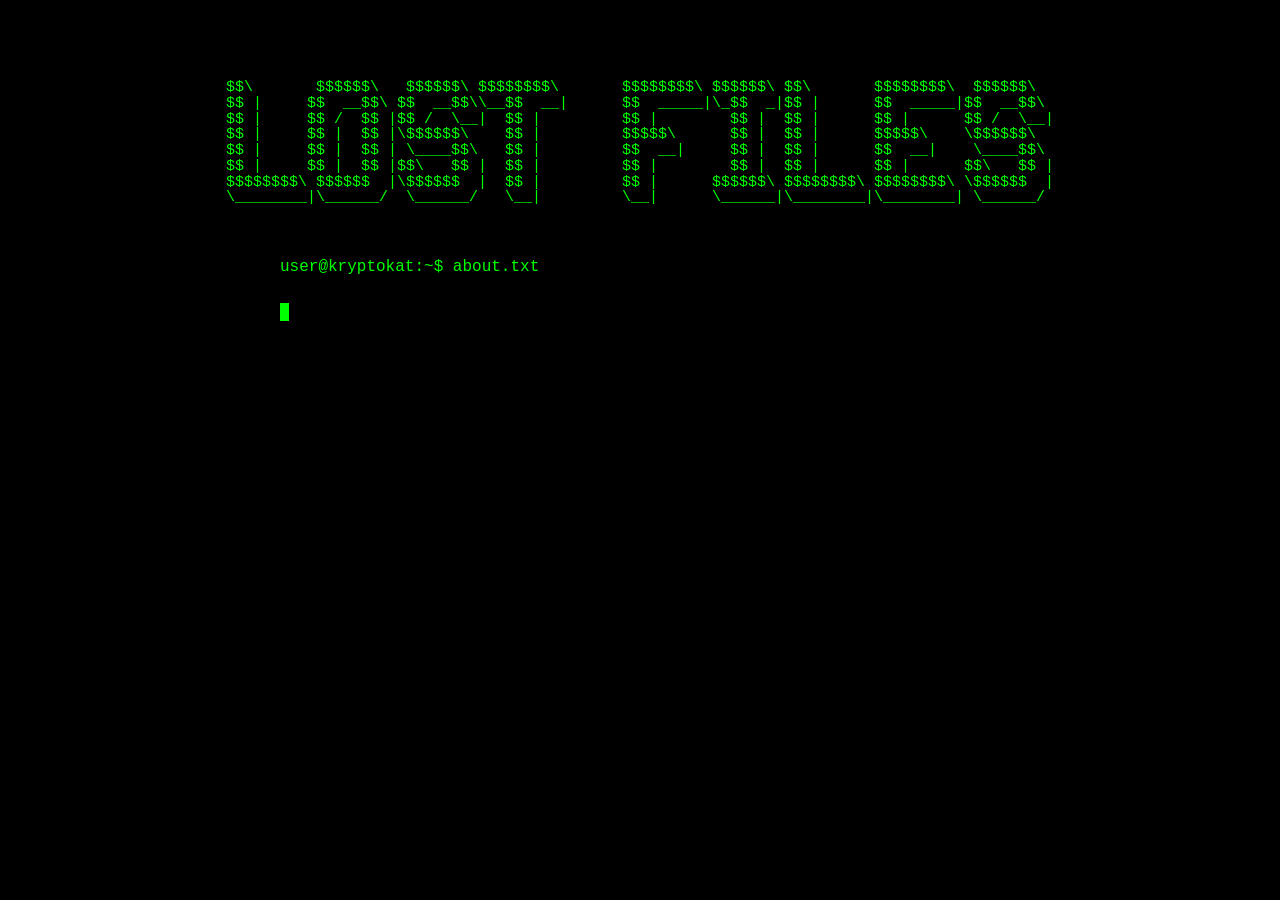
==== about.html @ 599102bd "uploading the first files" ====
<!DOCTYPE html>
<html lang="he" dir="rtl">
<head>
  <meta charset="UTF-8">
  <meta name="viewport" content="width=device-width, initial-scale=1.0">
  <title>L O S T - F I L E S | About</title>
  <link href="/style.css" rel="stylesheet" type="text/css" media="all">
  
  <style>
    .ascii {
      font-family: "Courier New", Courier, monospace;
      font-size: 15px;
      line-height: 1.05;
      white-space: pre;
      text-align: left;
      margin: 30px auto;
      color: #00ff00;
      background: #000000;
      display: block;
      width: fit-content;
      padding: 20px 25px;
      direction: ltr;
      unicode-bidi: bidi-override;
      max-width: 100%;
      overflow-x: hidden;
    }

    .terminal-output {
      direction: ltr;
      text-align: left;
      margin: 25px auto;
      max-width: 720px;
      padding: 0 20px;
      font-family: "Courier New", Courier, monospace;
      color: #00ff00;
    }

    .cursor {
      display: inline-block;
      background-color: #00ff00;
      width: 9px;
      height: 18px;
      vertical-align: middle;
      animation: blink 0.6s step-end infinite;
    }

    @keyframes blink {
      50% { opacity: 0; }
    }

    @media (max-width: 768px) {
      body { padding: 10px 8px; }
      .ascii { font-size: 6.5px; padding: 12px 8px; margin: 20px auto; }
      .terminal-output { padding: 0 12px; font-size: 15px; }
      .cursor { width: 7px; height: 15px; }
    }
  </style>
</head>
<body>

<pre class="ascii">
$$\       $$$$$$\   $$$$$$\ $$$$$$$$\       $$$$$$$$\ $$$$$$\ $$\       $$$$$$$$\  $$$$$$\  
$$ |     $$  __$$\ $$  __$$\\__$$  __|      $$  _____|\_$$  _|$$ |      $$  _____|$$  __$$\ 
$$ |     $$ /  $$ |$$ /  \__|  $$ |         $$ |        $$ |  $$ |      $$ |      $$ /  \__|
$$ |     $$ |  $$ |\$$$$$$\    $$ |         $$$$$\      $$ |  $$ |      $$$$$\    \$$$$$$\  
$$ |     $$ |  $$ | \____$$\   $$ |         $$  __|     $$ |  $$ |      $$  __|    \____$$\ 
$$ |     $$ |  $$ |$$\   $$ |  $$ |         $$ |        $$ |  $$ |      $$ |      $$\   $$ |
$$$$$$$$\ $$$$$$  |\$$$$$$  |  $$ |         $$ |      $$$$$$\ $$$$$$$$\ $$$$$$$$\ \$$$$$$  |
\________|\______/  \______/   \__|         \__|      \______|\________|\________| \______/ 
</pre>

<div class="terminal-output">
  <span id="typing-text"></span><span class="cursor"> </span>
</div>

<script>
const lines = [
  "user@kryptokat:~$ about.txt",
  "",
  "hello, I'm kk™.",
  "",
  "creative direction & visual producer.",
  "",
  "i specialize in:",
  "- creative direction & branding",
  "- marketing content creation",
  "- illustration, character design & worldbuilding",
  "- 3D (a bit)",
  "- web development & programming",
  "- general graphic design",
  "- hybrid creative workflows (AI + traditional media)",
  "",
  "currently lost in the files.",
  "",
  "<a href='/index.html' class='menu-item'>&gt; back to main terminal</a>"
];

const typingText = document.getElementById('typing-text');
let fullText = "";
let lineIndex = 0;
let charIndex = 0;
let isSkipped = false;

// ====================== SKIP ANIMATION ======================
function skipAnimation() {
  if (isSkipped) return;
  isSkipped = true;

  fullText = lines.join('\n');
  typingText.innerHTML = fullText.replace(/\n/g, '<br>');
  document.querySelector('.cursor').style.display = 'none';
}

function type() {
  if (isSkipped) return;

  if (lineIndex < lines.length) {
    const currentLine = lines[lineIndex];

    if (charIndex < currentLine.length) {
      fullText += currentLine.charAt(charIndex);
      charIndex++;
    } else {
      fullText += "\n";
      lineIndex++;
      charIndex = 0;
    }
    
    typingText.innerHTML = fullText.replace(/\n/g, '<br>');
    setTimeout(type, charIndex === 0 ? 400 : 20);
  }
}

// Event Listeners - לחיצה על המסך או Enter/Space מדלגים
document.addEventListener('click', skipAnimation);
document.addEventListener('keydown', (e) => {
  if (e.key === " " || e.key === "Enter") skipAnimation();
});

type();   // התחלת האנימציה
</script>

</body>
</html>
---- style.css ----
/* ====================== 
   בסיס - טרמינל 
   ====================== */
body {
  background-color: #000000;
  color: #00ff00;
  font-family: "Courier New", Courier, monospace;
  font-size: 16px;
  line-height: 1.4;
  margin: 0;
  padding: 30px 20px;
  overflow-x: hidden;
}

pre, .ascii {
  font-family: "Courier New", Courier, monospace;
  font-size: 13px;
  line-height: 1.05;
  white-space: pre;
  color: #00ff00;
  background: #000000;
  padding: 25px 30px;
  margin: 40px auto;
  width: fit-content;
  display: block;
  direction: ltr;
  unicode-bidi: bidi-override;
  max-width: 100%;
  overflow-x: hidden;
}

/* ====================== 
   טקסט טרמינל 
   ====================== */
.terminal-output {
  direction: ltr;
  text-align: left;
  margin: 30px auto;
  max-width: 720px;
  padding-left: 20px;
}

/* ====================== 
   תפריט 
   ====================== */
.menu {
  margin: 15px 0 25px 0;
  display: flex;
  flex-direction: column;
  gap: 6px;
}

.menu-item {
  display: block;
  padding: 8px 14px;
  color: #00ff00 !important;
  text-decoration: none;
  font-family: "Courier New", Courier, monospace;
  transition: all 0.25s ease;
  border: 1px solid transparent;
  width: fit-content;
}

.menu-item:hover,
.menu-item:active {
  background-color: #00ff00 !important;
  color: #000000 !important;
  border-color: #00ff00;
  transform: translateX(10px);
}

/* ====================== 
   RESPONSIVE - מובייל 
   ====================== */
@media (max-width: 768px) {
  body {
    padding: 10px 8px;
  }
  
  .ascii, pre {
    font-size: 8px;
    padding: 12px 8px;
    margin: 20px auto;
  }

  .terminal-output {
    padding-left: 12px;
    font-size: 15px;
  }
}

/* ====================== 
   כיבוי גלילה אופקית 
   ====================== */
html, body {
  overflow-x: hidden !important;
  max-width: 100% !important;
}
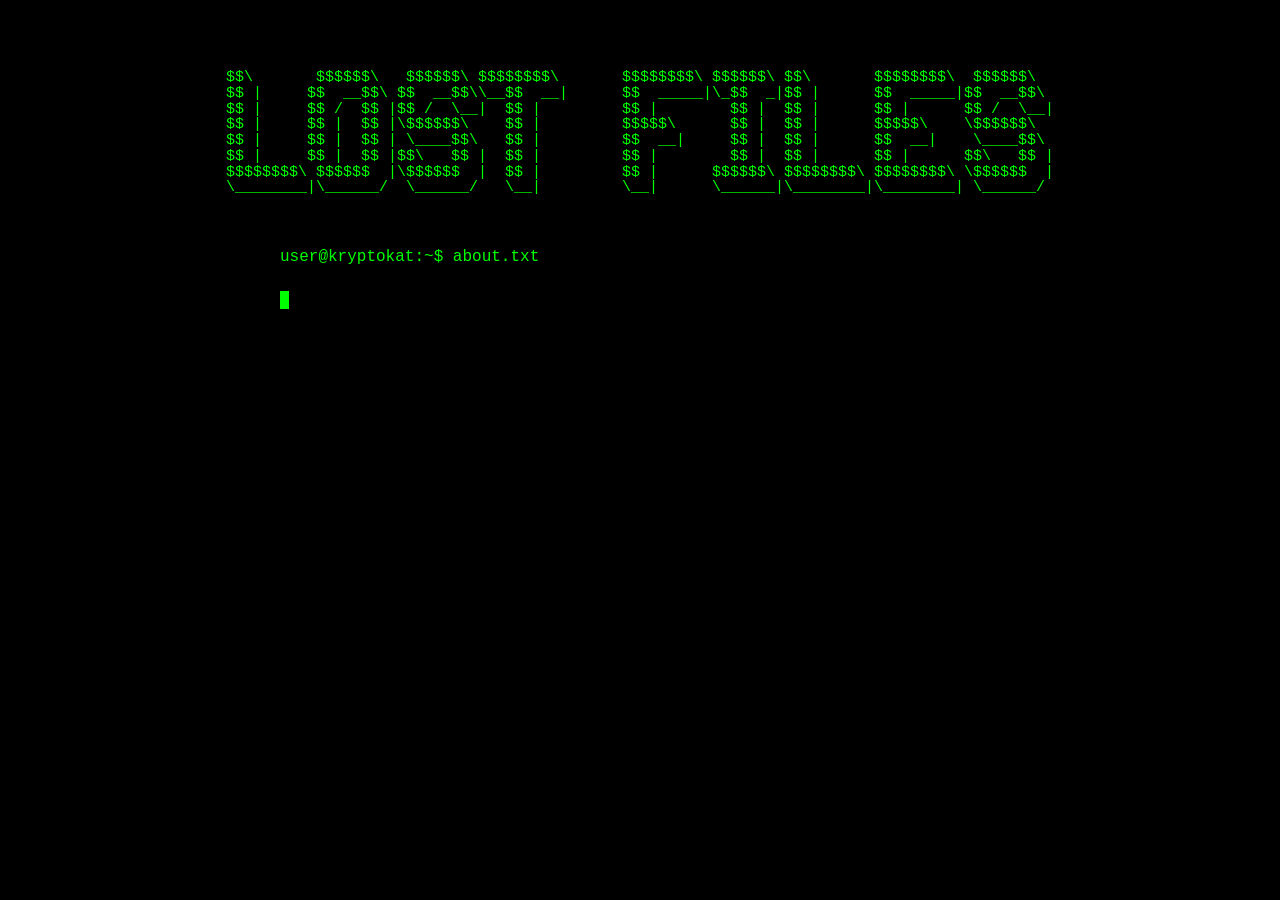
==== commit 68de2f29: "Fix stylesheet link and enhance menu item styles Updated stylesheet link to remove leading slash and" ====
--- a/about.html
+++ b/about.html
@@ -1,12 +1,20 @@
-<!DOCTYPE html>
-<html lang="he" dir="rtl">
 <head>
   <meta charset="UTF-8">
   <meta name="viewport" content="width=device-width, initial-scale=1.0">
   <title>L O S T - F I L E S | About</title>
-  <link href="/style.css" rel="stylesheet" type="text/css" media="all">
+  
+  <!-- תיקון חשוב: ללא קו נטוי בהתחלה -->
+  <link href="style.css" rel="stylesheet" type="text/css" media="all">
   
   <style>
+    body {
+      background: #000000;
+      color: #00ff00;
+      margin: 0;
+      padding: 20px 0;
+      font-family: "Courier New", Courier, monospace;
+    }
+
     .ascii {
       font-family: "Courier New", Courier, monospace;
       font-size: 15px;
@@ -46,6 +54,16 @@
 
     @keyframes blink {
       50% { opacity: 0; }
+    }
+
+    .menu-item {
+      color: #00ff00;
+      text-decoration: none;
+    }
+
+    .menu-item:hover {
+      color: #ffffff;
+      text-decoration: underline;
     }
 
     @media (max-width: 768px) {
@@ -141,4 +159,4 @@
 </script>
 
 </body>
-</html>+</html>
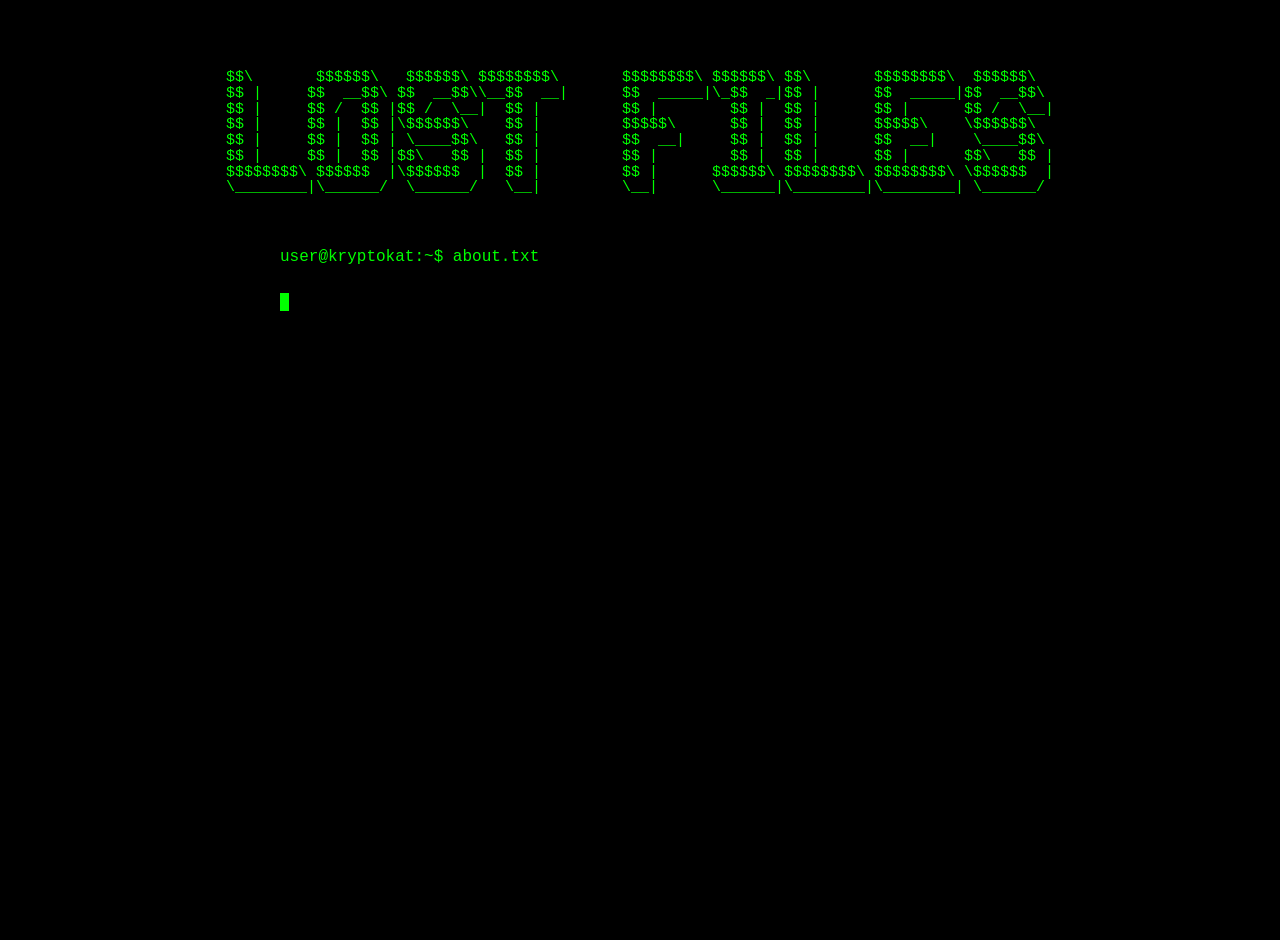
==== commit 765d5274: "Update comments and styling in about.html" ====
--- a/about.html
+++ b/about.html
@@ -1,9 +1,11 @@
+<!DOCTYPE html>
+<html lang="he" dir="rtl">
 <head>
   <meta charset="UTF-8">
   <meta name="viewport" content="width=device-width, initial-scale=1.0">
   <title>L O S T - F I L E S | About</title>
   
-  <!-- תיקון חשוב: ללא קו נטוי בהתחלה -->
+  <!-- חשוב: ללא / בתחילת השם -->
   <link href="style.css" rel="stylesheet" type="text/css" media="all">
   
   <style>
@@ -12,7 +14,7 @@
       color: #00ff00;
       margin: 0;
       padding: 20px 0;
-      font-family: "Courier New", Courier, monospace;
+      min-height: 100vh;
     }
 
     .ascii {
@@ -63,14 +65,25 @@
 
     .menu-item:hover {
       color: #ffffff;
+      background-color: rgba(0, 255, 0, 0.1);
       text-decoration: underline;
     }
 
     @media (max-width: 768px) {
       body { padding: 10px 8px; }
-      .ascii { font-size: 6.5px; padding: 12px 8px; margin: 20px auto; }
-      .terminal-output { padding: 0 12px; font-size: 15px; }
-      .cursor { width: 7px; height: 15px; }
+      .ascii { 
+        font-size: 6.5px; 
+        padding: 12px 8px; 
+        margin: 20px auto; 
+      }
+      .terminal-output { 
+        padding: 0 12px; 
+        font-size: 15px; 
+      }
+      .cursor { 
+        width: 7px; 
+        height: 15px; 
+      }
     }
   </style>
 </head>
@@ -110,7 +123,7 @@
   "",
   "currently lost in the files.",
   "",
-  "<a href='/index.html' class='menu-item'>&gt; back to main terminal</a>"
+  "<a href='index.html' class='menu-item'>&gt; back to main terminal</a>"
 ];
 
 const typingText = document.getElementById('typing-text');
@@ -149,13 +162,13 @@
   }
 }
 
-// Event Listeners - לחיצה על המסך או Enter/Space מדלגים
+// Event Listeners
 document.addEventListener('click', skipAnimation);
 document.addEventListener('keydown', (e) => {
   if (e.key === " " || e.key === "Enter") skipAnimation();
 });
 
-type();   // התחלת האנימציה
+type();
 </script>
 
 </body>
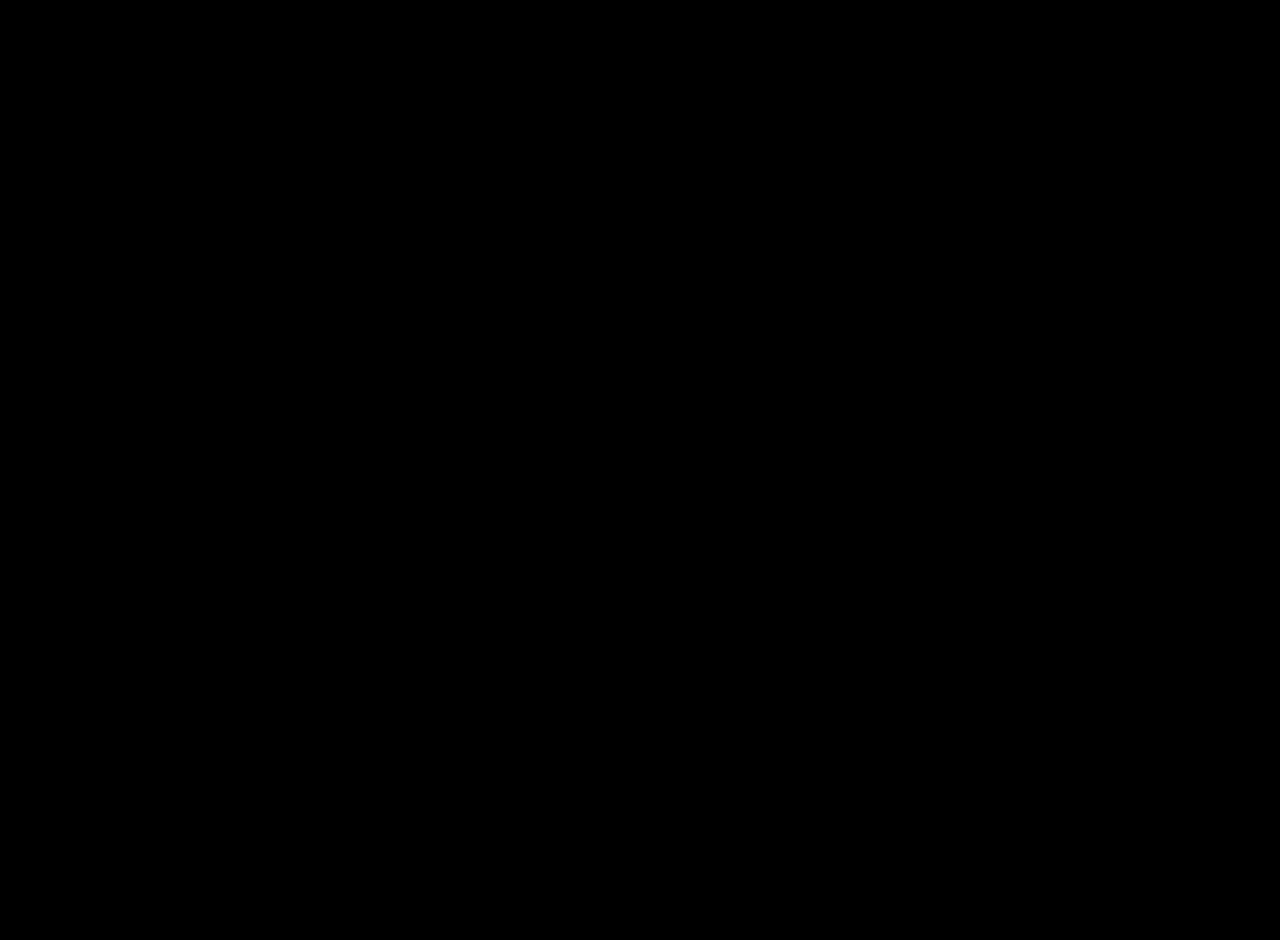
==== commit 148a6329: "Clean up about.html by removing commented code Removed unused HTML elements and JavaScript code for " ====
--- a/about.html
+++ b/about.html
@@ -5,7 +5,6 @@
   <meta name="viewport" content="width=device-width, initial-scale=1.0">
   <title>L O S T - F I L E S | About</title>
   
-  <!-- חשוב: ללא / בתחילת השם -->
   <link href="style.css" rel="stylesheet" type="text/css" media="all">
   
   <style>
@@ -58,17 +57,6 @@
       50% { opacity: 0; }
     }
 
-    .menu-item {
-      color: #00ff00;
-      text-decoration: none;
-    }
-
-    .menu-item:hover {
-      color: #ffffff;
-      background-color: rgba(0, 255, 0, 0.1);
-      text-decoration: underline;
-    }
-
     @media (max-width: 768px) {
       body { padding: 10px 8px; }
       .ascii { 
@@ -77,99 +65,4 @@
         margin: 20px auto; 
       }
       .terminal-output { 
-        padding: 0 12px; 
-        font-size: 15px; 
-      }
-      .cursor { 
-        width: 7px; 
-        height: 15px; 
-      }
-    }
-  </style>
-</head>
-<body>
-
-<pre class="ascii">
-$$\       $$$$$$\   $$$$$$\ $$$$$$$$\       $$$$$$$$\ $$$$$$\ $$\       $$$$$$$$\  $$$$$$\  
-$$ |     $$  __$$\ $$  __$$\\__$$  __|      $$  _____|\_$$  _|$$ |      $$  _____|$$  __$$\ 
-$$ |     $$ /  $$ |$$ /  \__|  $$ |         $$ |        $$ |  $$ |      $$ |      $$ /  \__|
-$$ |     $$ |  $$ |\$$$$$$\    $$ |         $$$$$\      $$ |  $$ |      $$$$$\    \$$$$$$\  
-$$ |     $$ |  $$ | \____$$\   $$ |         $$  __|     $$ |  $$ |      $$  __|    \____$$\ 
-$$ |     $$ |  $$ |$$\   $$ |  $$ |         $$ |        $$ |  $$ |      $$ |      $$\   $$ |
-$$$$$$$$\ $$$$$$  |\$$$$$$  |  $$ |         $$ |      $$$$$$\ $$$$$$$$\ $$$$$$$$\ \$$$$$$  |
-\________|\______/  \______/   \__|         \__|      \______|\________|\________| \______/ 
-</pre>
-
-<div class="terminal-output">
-  <span id="typing-text"></span><span class="cursor"> </span>
-</div>
-
-<script>
-const lines = [
-  "user@kryptokat:~$ about.txt",
-  "",
-  "hello, I'm kk™.",
-  "",
-  "creative direction & visual producer.",
-  "",
-  "i specialize in:",
-  "- creative direction & branding",
-  "- marketing content creation",
-  "- illustration, character design & worldbuilding",
-  "- 3D (a bit)",
-  "- web development & programming",
-  "- general graphic design",
-  "- hybrid creative workflows (AI + traditional media)",
-  "",
-  "currently lost in the files.",
-  "",
-  "<a href='index.html' class='menu-item'>&gt; back to main terminal</a>"
-];
-
-const typingText = document.getElementById('typing-text');
-let fullText = "";
-let lineIndex = 0;
-let charIndex = 0;
-let isSkipped = false;
-
-// ====================== SKIP ANIMATION ======================
-function skipAnimation() {
-  if (isSkipped) return;
-  isSkipped = true;
-
-  fullText = lines.join('\n');
-  typingText.innerHTML = fullText.replace(/\n/g, '<br>');
-  document.querySelector('.cursor').style.display = 'none';
-}
-
-function type() {
-  if (isSkipped) return;
-
-  if (lineIndex < lines.length) {
-    const currentLine = lines[lineIndex];
-
-    if (charIndex < currentLine.length) {
-      fullText += currentLine.charAt(charIndex);
-      charIndex++;
-    } else {
-      fullText += "\n";
-      lineIndex++;
-      charIndex = 0;
-    }
-    
-    typingText.innerHTML = fullText.replace(/\n/g, '<br>');
-    setTimeout(type, charIndex === 0 ? 400 : 20);
-  }
-}
-
-// Event Listeners
-document.addEventListener('click', skipAnimation);
-document.addEventListener('keydown', (e) => {
-  if (e.key === " " || e.key === "Enter") skipAnimation();
-});
-
-type();
-</script>
-
-</body>
-</html>
+        padding: 0 12px
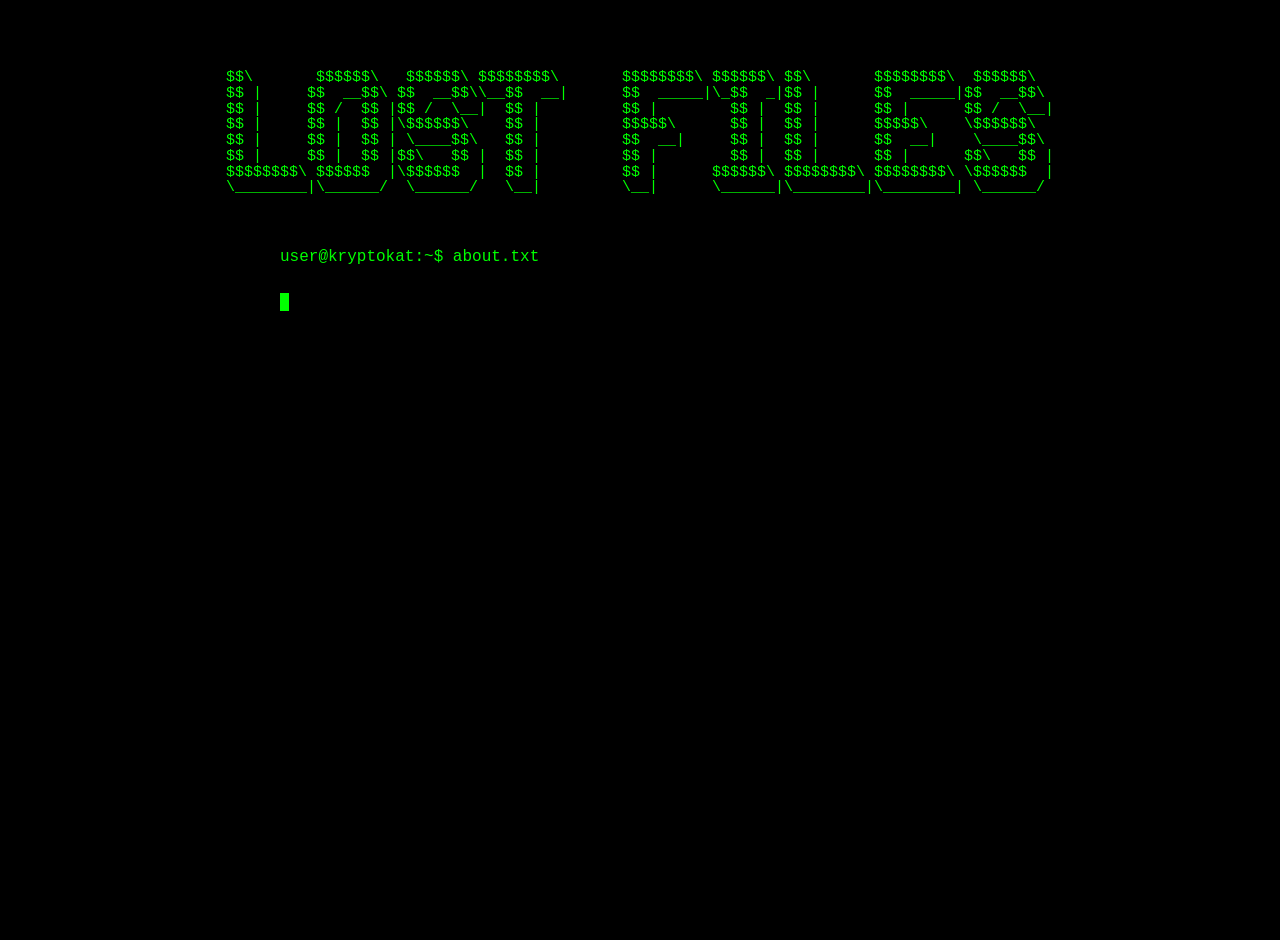
==== commit e76e6fe5: "Update about.html" ====
--- a/about.html
+++ b/about.html
@@ -14,6 +14,7 @@
       margin: 0;
       padding: 20px 0;
       min-height: 100vh;
+      font-family: "Courier New", Courier, monospace;
     }
 
     .ascii {
@@ -29,7 +30,6 @@
       width: fit-content;
       padding: 20px 25px;
       direction: ltr;
-      unicode-bidi: bidi-override;
       max-width: 100%;
       overflow-x: hidden;
     }
@@ -40,7 +40,6 @@
       margin: 25px auto;
       max-width: 720px;
       padding: 0 20px;
-      font-family: "Courier New", Courier, monospace;
       color: #00ff00;
     }
 
@@ -58,11 +57,95 @@
     }
 
     @media (max-width: 768px) {
-      body { padding: 10px 8px; }
-      .ascii { 
-        font-size: 6.5px; 
-        padding: 12px 8px; 
-        margin: 20px auto; 
-      }
-      .terminal-output { 
-        padding: 0 12px
+      .ascii { font-size: 6.5px; padding: 12px 8px; margin: 20px auto; }
+      .terminal-output { padding: 0 12px; font-size: 15px; }
+      .cursor { width: 7px; height: 15px; }
+    }
+  </style>
+</head>
+<body>
+
+<pre class="ascii">
+$$\       $$$$$$\   $$$$$$\ $$$$$$$$\       $$$$$$$$\ $$$$$$\ $$\       $$$$$$$$\  $$$$$$\  
+$$ |     $$  __$$\ $$  __$$\\__$$  __|      $$  _____|\_$$  _|$$ |      $$  _____|$$  __$$\ 
+$$ |     $$ /  $$ |$$ /  \__|  $$ |         $$ |        $$ |  $$ |      $$ |      $$ /  \__|
+$$ |     $$ |  $$ |\$$$$$$\    $$ |         $$$$$\      $$ |  $$ |      $$$$$\    \$$$$$$\  
+$$ |     $$ |  $$ | \____$$\   $$ |         $$  __|     $$ |  $$ |      $$  __|    \____$$\ 
+$$ |     $$ |  $$ |$$\   $$ |  $$ |         $$ |        $$ |  $$ |      $$ |      $$\   $$ |
+$$$$$$$$\ $$$$$$  |\$$$$$$  |  $$ |         $$ |      $$$$$$\ $$$$$$$$\ $$$$$$$$\ \$$$$$$  |
+\________|\______/  \______/   \__|         \__|      \______|\________|\________| \______/ 
+</pre>
+
+<div class="terminal-output">
+  <span id="typing-text"></span><span class="cursor"> </span>
+</div>
+
+<script>
+// ====================== TYPING ANIMATION ======================
+const lines = [
+  "user@kryptokat:~$ about.txt",
+  "",
+  "hello, I'm kk™.",
+  "",
+  "creative direction & visual producer.",
+  "",
+  "i specialize in:",
+  "- creative direction & branding",
+  "- marketing content creation",
+  "- illustration, character design & worldbuilding",
+  "- 3D (a bit)",
+  "- web development & programming",
+  "- general graphic design",
+  "- hybrid creative workflows (AI + traditional media)",
+  "",
+  "currently lost in the files.",
+  "",
+  "<a href='index.html'>&gt; back to main terminal</a>"
+];
+
+const typingText = document.getElementById('typing-text');
+let fullText = "";
+let lineIndex = 0;
+let charIndex = 0;
+let isSkipped = false;
+
+function skipAnimation() {
+  if (isSkipped) return;
+  isSkipped = true;
+  fullText = lines.join('\n');
+  if (typingText) typingText.innerHTML = fullText.replace(/\n/g, '<br>');
+  const cursor = document.querySelector('.cursor');
+  if (cursor) cursor.style.display = 'none';
+}
+
+function type() {
+  if (isSkipped || !typingText) return;
+
+  if (lineIndex < lines.length) {
+    const currentLine = lines[lineIndex];
+
+    if (charIndex < currentLine.length) {
+      fullText += currentLine.charAt(charIndex);
+      charIndex++;
+    } else {
+      fullText += "\n";
+      lineIndex++;
+      charIndex = 0;
+    }
+    
+    typingText.innerHTML = fullText.replace(/\n/g, '<br>');
+    setTimeout(type, charIndex === 0 ? 400 : 20);
+  }
+}
+
+// Event Listeners
+document.addEventListener('click', skipAnimation);
+document.addEventListener('keydown', (e) => {
+  if (e.key === " " || e.key === "Enter") skipAnimation();
+});
+
+type();   // התחל אנימציה
+</script>
+
+</body>
+</html>
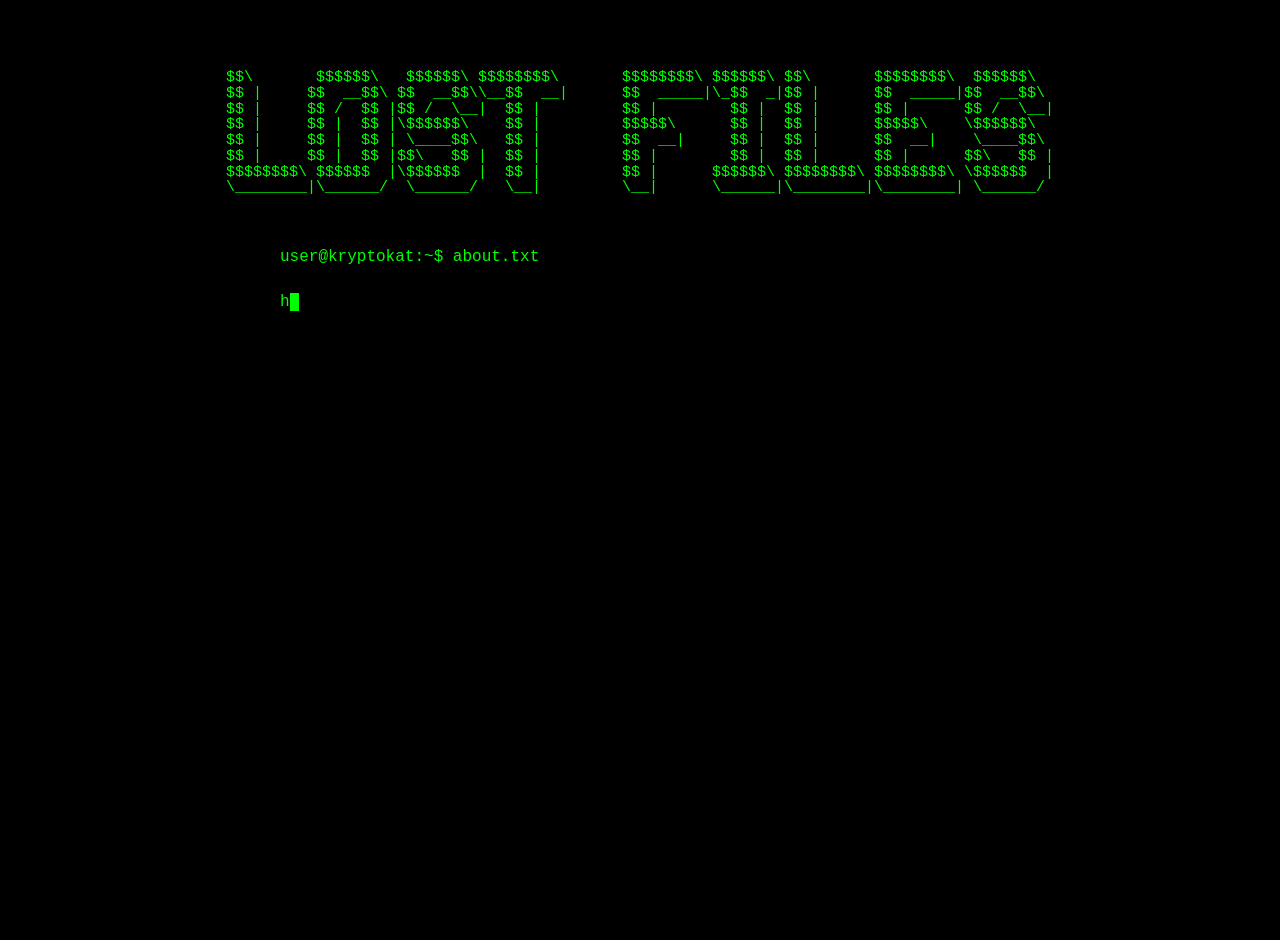
==== commit e45fa360: "Refactor link styles and improve cursor visibility Removed unused styles for visited links and added" ====
--- a/about.html
+++ b/about.html
@@ -3,7 +3,7 @@
 <head>
   <meta charset="UTF-8">
   <meta name="viewport" content="width=device-width, initial-scale=1.0">
-  <title>L O S T - F I L E S | About</title>
+  <title>L O S T - F I L E S | ABOUT</title>
   
   <link href="style.css" rel="stylesheet" type="text/css" media="all">
   
@@ -54,6 +54,16 @@
 
     @keyframes blink {
       50% { opacity: 0; }
+    }
+
+    a {
+      color: #00ff00 !important;
+      text-decoration: none;
+    }
+
+    a:hover {
+      color: #ffffff !important;
+      text-decoration: underline;
     }
 
     @media (max-width: 768px) {
@@ -109,13 +119,17 @@
 let charIndex = 0;
 let isSkipped = false;
 
+function hideCursor() {
+  const cursor = document.querySelector('.cursor');
+  if (cursor) cursor.style.display = 'none';
+}
+
 function skipAnimation() {
   if (isSkipped) return;
   isSkipped = true;
   fullText = lines.join('\n');
   if (typingText) typingText.innerHTML = fullText.replace(/\n/g, '<br>');
-  const cursor = document.querySelector('.cursor');
-  if (cursor) cursor.style.display = 'none';
+  hideCursor();
 }
 
 function type() {
@@ -135,16 +149,18 @@
     
     typingText.innerHTML = fullText.replace(/\n/g, '<br>');
     setTimeout(type, charIndex === 0 ? 400 : 20);
+  } else {
+    // סיום אנימציה - מסתירים את הסמן
+    setTimeout(hideCursor, 300);
   }
 }
 
-// Event Listeners
 document.addEventListener('click', skipAnimation);
 document.addEventListener('keydown', (e) => {
   if (e.key === " " || e.key === "Enter") skipAnimation();
 });
 
-type();   // התחל אנימציה
+type();
 </script>
 
 </body>
--- a/style.css
+++ b/style.css
@@ -41,32 +41,22 @@
 }
 
 /* ====================== 
-   תפריט 
+   תפריט - תיקון סופי 
    ====================== */
-.menu {
-  margin: 15px 0 25px 0;
-  display: flex;
-  flex-direction: column;
-  gap: 6px;
+.menu-item,
+.menu-item:hover,
+.menu-item:active {
+  background: transparent !important;
+  color: #00ff00 !important;
+  border: none !important;
+  transform: none !important;
+  padding: 2px 0 !important;
+  text-decoration: underline;
+  text-underline-offset: 4px;
 }
 
-.menu-item {
-  display: block;
-  padding: 8px 14px;
-  color: #00ff00 !important;
-  text-decoration: none;
-  font-family: "Courier New", Courier, monospace;
-  transition: all 0.25s ease;
-  border: 1px solid transparent;
-  width: fit-content;
-}
-
-.menu-item:hover,
-.menu-item:active {
-  background-color: #00ff00 !important;
-  color: #000000 !important;
-  border-color: #00ff00;
-  transform: translateX(10px);
+.menu-item:hover {
+  color: #ffffff !important;
 }
 
 /* ====================== 
